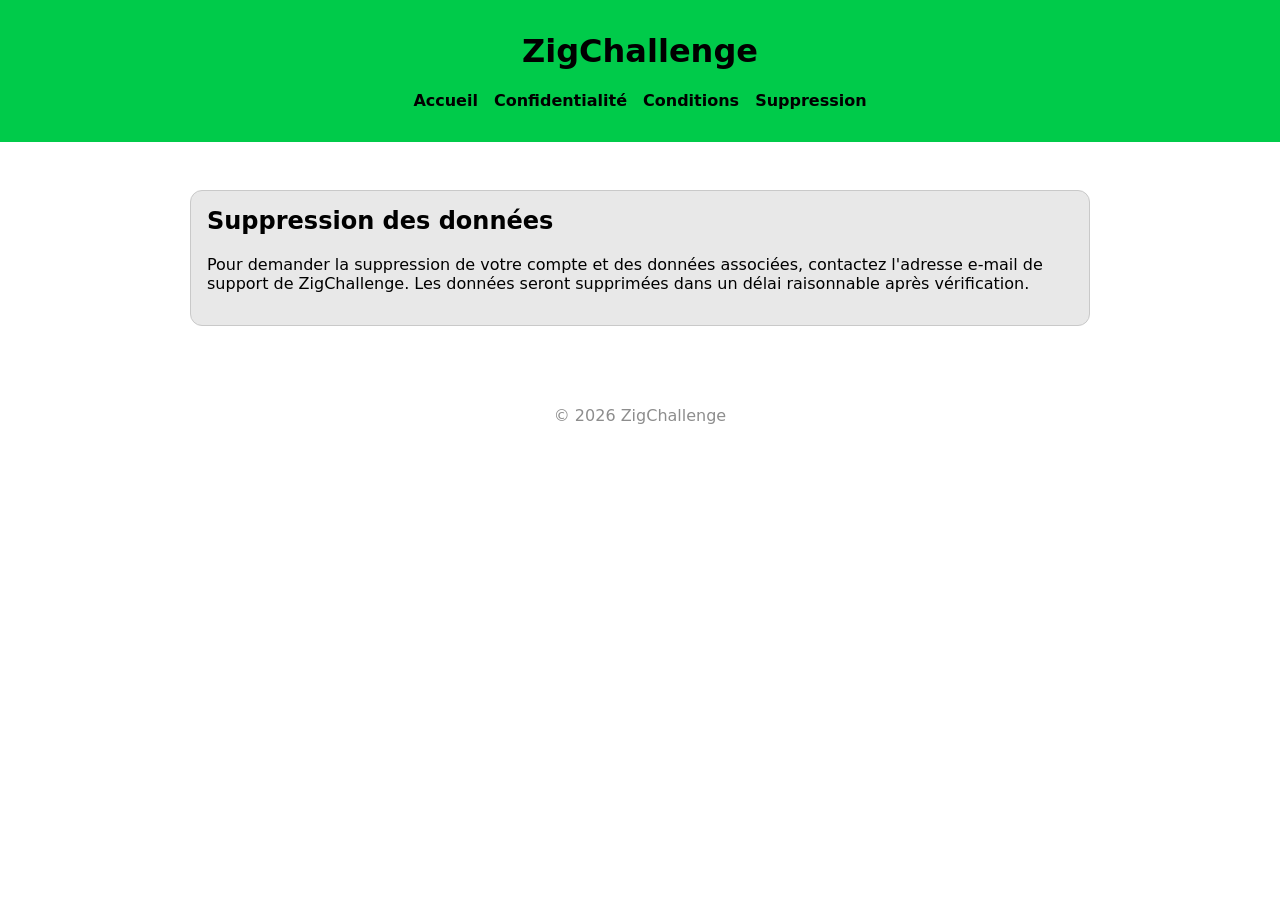
==== docs/delete-account.html @ 90d8bd03 "Add Pages Ajoute de mes page" ====
<!doctype html><html lang="fr"><head><meta charset="utf-8"><meta name="viewport" content="width=device-width,initial-scale=1"><title>Suppression</title><link rel="stylesheet" href="style.css"></head><body><header><h1>ZigChallenge</h1><nav><a href="index.html">Accueil</a><a href="privacy.html">Confidentialité</a><a href="terms.html">Conditions</a><a href="delete-account.html">Suppression</a></nav></header><main><div class='card'><h2>Suppression des données</h2><p>Pour demander la suppression de votre compte et des données associées, contactez l'adresse e‑mail de support de ZigChallenge. Les données seront supprimées dans un délai raisonnable après vérification.</p></div></main><footer>© 2026 ZigChallenge</footer></body></html>
---- docs/style.css ----
@media (prefers-color-scheme: light){
:root{--text:#000;--bg:#fff;--primary:#00cb4a;--primaryAlt:#15853e;--box:#e8e8e8;--border:#c9c9c9;--sub:#8d8d8d;}
}
@media (prefers-color-scheme: dark){
:root{--text:#FAFAFA;--bg:#0D0D0F;--primary:#22C55E;--primaryAlt:#073819;--box:#18181B;--border:#27272A;--sub:#71717A;}
}
body{margin:0;font-family:system-ui,sans-serif;background:var(--bg);color:var(--text)}
header{background:var(--primary);padding:2rem;text-align:center}
nav a{margin:.5rem;color:var(--text);text-decoration:none;font-weight:700}
main{max-width:900px;margin:auto;padding:2rem}
.card{background:var(--box);border:1px solid var(--border);border-radius:12px;padding:1rem;margin:1rem 0}
footer{text-align:center;color:var(--sub);padding:2rem}
h1,h2{margin-top:0}
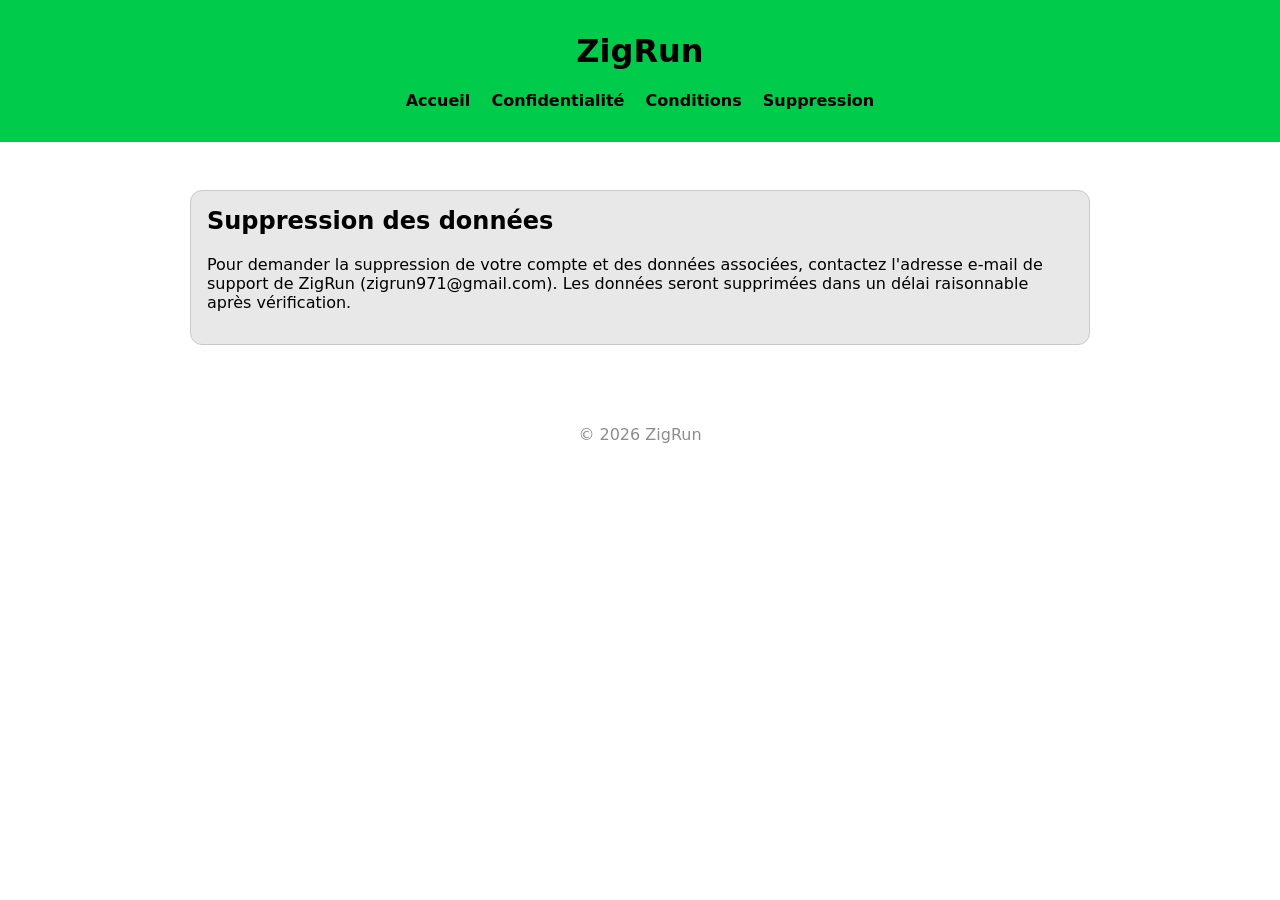
==== commit 0a215dec: "Update Site Web" ====
--- a/docs/delete-account.html
+++ b/docs/delete-account.html
@@ -1 +1,27 @@
-<!doctype html><html lang="fr"><head><meta charset="utf-8"><meta name="viewport" content="width=device-width,initial-scale=1"><title>Suppression</title><link rel="stylesheet" href="style.css"></head><body><header><h1>ZigChallenge</h1><nav><a href="index.html">Accueil</a><a href="privacy.html">Confidentialité</a><a href="terms.html">Conditions</a><a href="delete-account.html">Suppression</a></nav></header><main><div class='card'><h2>Suppression des données</h2><p>Pour demander la suppression de votre compte et des données associées, contactez l'adresse e‑mail de support de ZigChallenge. Les données seront supprimées dans un délai raisonnable après vérification.</p></div></main><footer>© 2026 ZigChallenge</footer></body></html>+<!doctype html>
+<html lang="fr">
+    <head>
+        <meta charset="utf-8">
+        <meta name="viewport" content="width=device-width,initial-scale=1">
+        <title>Suppression</title>
+        <link rel="stylesheet" href="style.css">
+    </head>
+    <body>
+        <header>
+            <h1>ZigRun</h1>
+            <nav>
+                <a href="index.html">Accueil</a>
+                <a href="privacy.html">Confidentialité</a>
+                <a href="terms.html">Conditions</a>
+                <a href="delete-account.html">Suppression</a>
+            </nav>
+        </header>
+        <main>
+            <div class='card'>
+                <h2>Suppression des données</h2>
+                <p>Pour demander la suppression de votre compte et des données associées, contactez l'adresse e‑mail de support de ZigRun (zigrun971@gmail.com). Les données seront supprimées dans un délai raisonnable après vérification.</p>
+            </div>
+        </main>
+        <footer>© 2026 ZigRun</footer>
+    </body>
+</html>
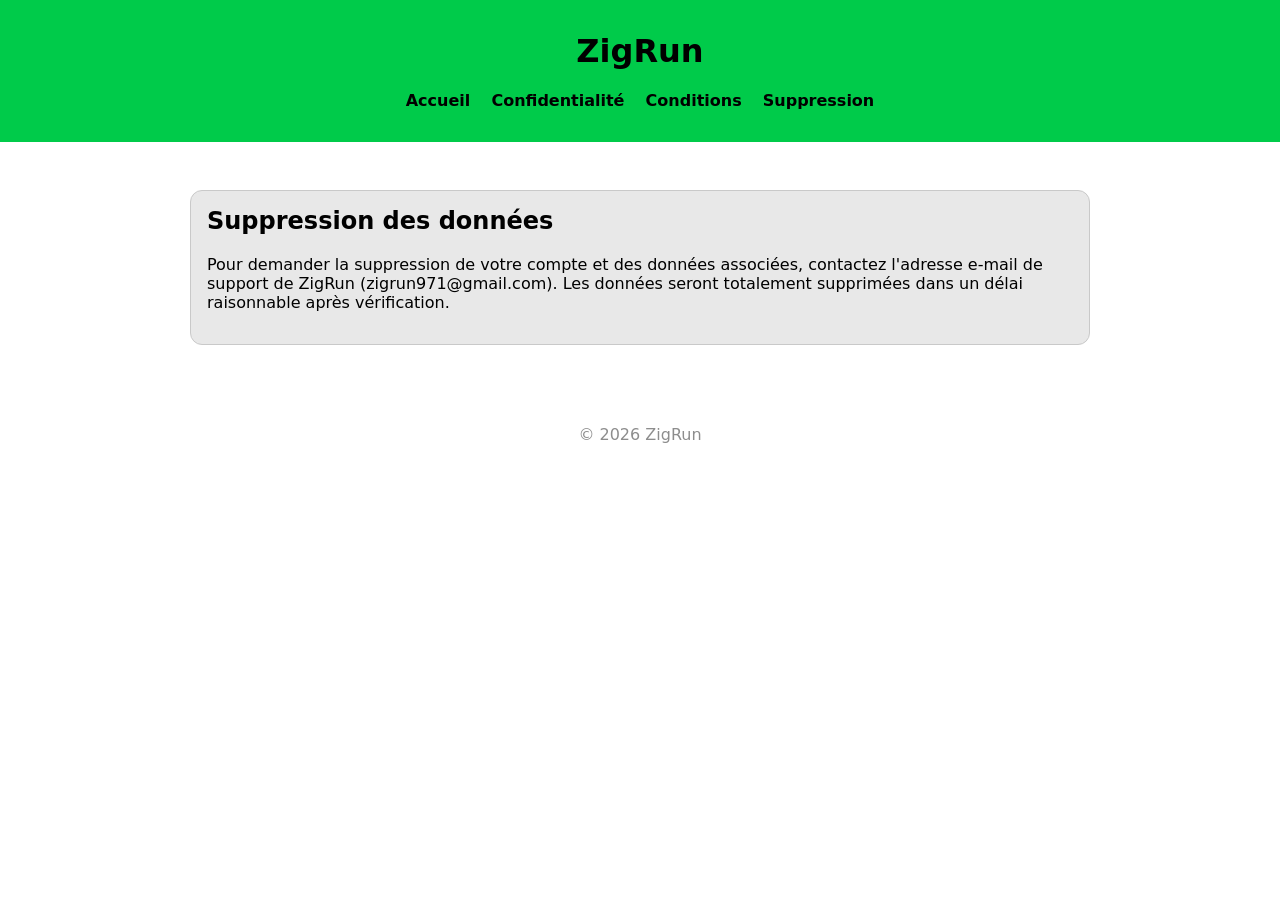
==== commit a71f99ec: "Clarify data deletion process in delete-account.html Updated the text regarding data deletion to cla" ====
--- a/docs/delete-account.html
+++ b/docs/delete-account.html
@@ -19,9 +19,9 @@
         <main>
             <div class='card'>
                 <h2>Suppression des données</h2>
-                <p>Pour demander la suppression de votre compte et des données associées, contactez l'adresse e‑mail de support de ZigRun (zigrun971@gmail.com). Les données seront supprimées dans un délai raisonnable après vérification.</p>
+                <p>Pour demander la suppression de votre compte et des données associées, contactez l'adresse e‑mail de support de ZigRun (zigrun971@gmail.com). Les données seront totalement supprimées dans un délai raisonnable après vérification.</p>
             </div>
         </main>
         <footer>© 2026 ZigRun</footer>
     </body>
-</html>+</html>
